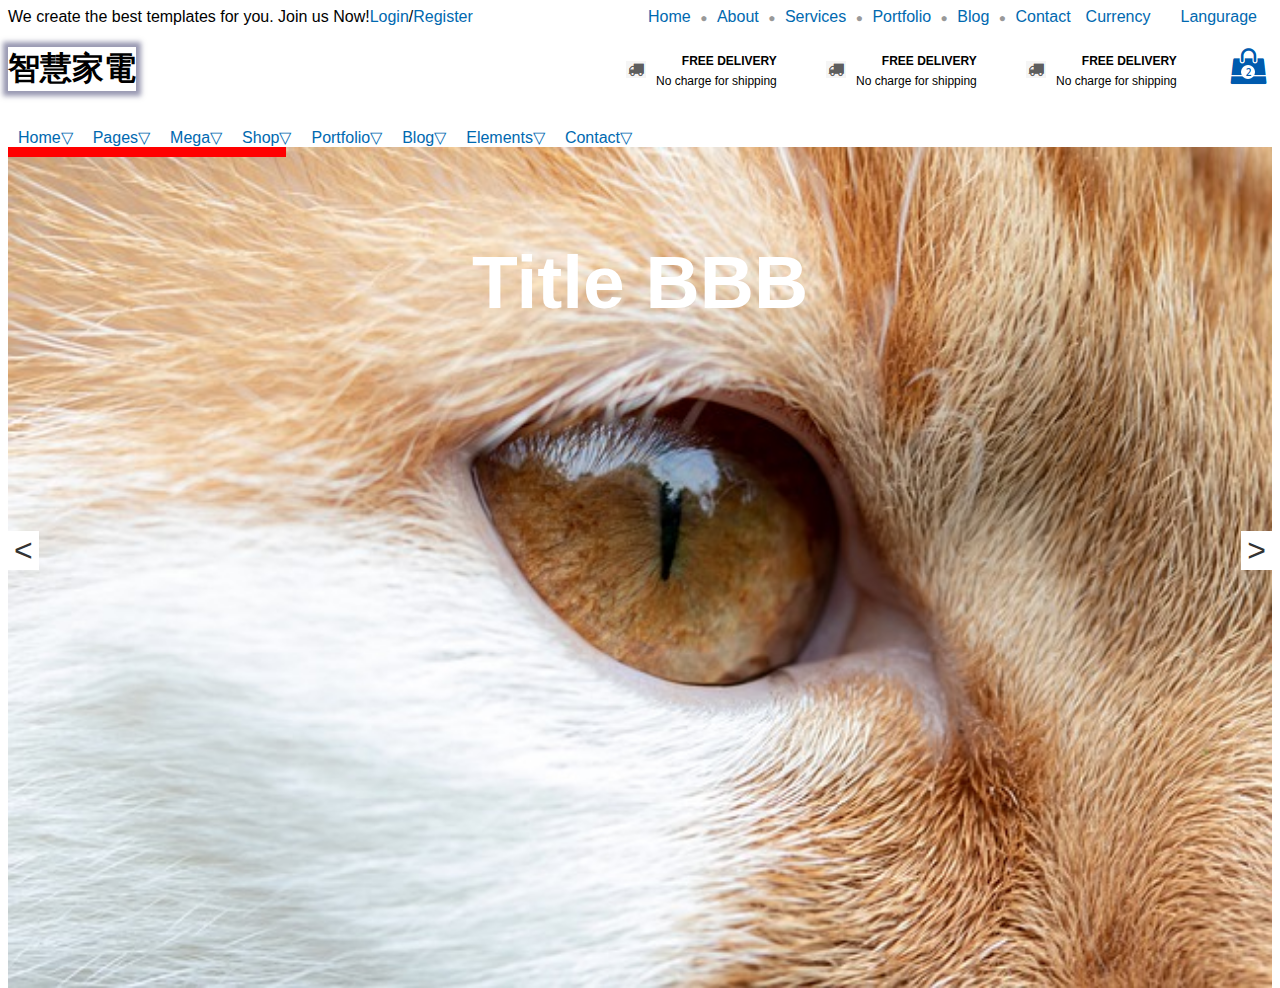
==== index.html @ 6dd96384 "加入特效在banner" ====
<!DOCTYPE html>
<html lang="en">
<head>
    <meta charset="UTF-8">
    <meta name="viewport" content="width=device-width, initial-scale=1.0">
    <meta http-equiv="X-UA-Compatible" content="ie=edge">

    <link rel="stylesheet" href="./css/mystyle.css" type="text/css">
    <script src="./js/mystyle.js" type="text/javascript"></script>
    <title>Document</title>
</head>
<body>
    <header>
        <div class="top_info">
            <div>
            <div class="left">We create the best templates for you. Join us Now!</div>
            <a href="#">Login</a>/<a href="">Register</a>
            <div class="right">
                <ul class="ul1">
                    <li><a href="#">Home</a><span></span></li>
                    <li class="dot">●</li>
                    <li><a href="#">About</a><span></span></li>
                    <li class="dot">●</li>
                    <li><a href="#">Services</a><span></span></li>
                    <li class="dot">●</li>
                    <li><a href="#">Portfolio</a><span></span></li>
                    <li class="dot">●</li>
                    <li><a href="#">Blog</a><span></span></li>
                    <li class="dot">●</li>
                    <li><a href="#">Contact</a><span></span></li>
                </ul>
                <ul class="ul2">
                    <li>
                        <a href="#">Currency</a>
                        <ul>
                            <li>
                                <a href="#">aa</a>
                            </li>
                            <li>
                                <a href="#">bb</a>
                            </li>
                        </ul>
                    </li>
                    <li>
                        <a href="#">Langurage</a>
                        <ul>
                            <li>
                                <a href="#">aa</a>
                            </li>
                            <li>
                                <a href="#">bb</a>
                            </li>
                        </ul>
                    </li>
                </ul>
            </div>
            <div class="clear"></div>
        </div>
        <div class="middle_info">
            <div class="logo">
                <h1>智慧家電</h1>
            </div>
            <div class="contact">
                <div class="box_last">
                    <img src="./image/shop.png" alt="">
                </div>
                <div class="box">
                    <img src="./image/car.png" alt="">
                    <div>
                        <h5>FREE DELIVERY</h5>
                        <span>No charge for shipping</span>
                    </div>
                </div>
                <div class="box">
                    <img src="./image/car.png" alt="">
                    <div>
                        <h5>FREE DELIVERY</h5>
                        <span>No charge for shipping</span>
                    </div>
                </div>
                <div class="box">
                    <img src="./image/car.png" alt="">
                    <div>
                        <h5>FREE DELIVERY</h5>
                        <span>No charge for shipping</span>
                    </div>
                </div>
            </div>
            <div class="clear"></div>
        </div>
        <nav>
            <ul>
                <li>
                    <a href="#"><span class="angle">Home</span></a><span class="bar"></span>
                    <ul>
                        <li><a href="" herf="#"><span class="sub-angle">AAA</span></a></li>
                        <li><a href="" herf="#"><span class="sub-angle">AAA</span></a></li>
                        <li>
                            <a href="" herf="#"><span class="sub-angle">AAA</span></a>
                            <ul>
                                <li><a href="" herf="#"><span class="sub-angle">AAA</span></a></li>
                                <li><a href="" herf="#"><span class="sub-angle">AAA</span></a></li>
                                <li><a href="" herf="#"><span class="sub-angle">AAA</span></a></li>
                            </ul>
                        </li>
                    </ul>
                </li>
                <li><a href="#"><span class="angle">Pages</span></a><span class="bar"></span></li>
                <li><a href="#"><span class="angle">Mega</span></a><span class="bar"></span></li>
                <li><a href="#"><span class="angle">Shop</span></a><span class="bar"></span></li>
                <li><a href="#"><span class="angle">Portfolio</span></a><span class="bar"></span></li>
                <li><a href="#"><span class="angle">Blog</span></a><span class="bar"></span></li>
                <li><a href="#"><span class="angle">Elements</span></a><span class="bar"></span></li>
                <li><a href="#"><span class="angle">Contact</span></a><span class="bar"></span></li>
            </ul>
        </nav>
    </header>
    <div class="clear"></div>
    <div class="banner">
        <div>
        <button class="prev" type="button">&lt</button>
        <button class="next" type="button">&gt</button>
        <div class="line"></div>
        </div>
        <div class="title">
            <div>
                <h2>Title xxx</h2>
            </div>
            <div>
                <h2>Title AAA</h2>
            </div>
            <div>
                <h2>Title BBB</h2>
            </div>
        </div>
        <div>
        <img src="./image/a001.jpg" alt="">
        <img src="./image/a002.jpg" alt="">
        <img src="./image/a003.jpg" alt="">
        </div>
    </div>
    <div>

    </div>
    
</body>
</html>
---- css/mystyle.css ----
*{
    font-family: arial;
}
a{
    text-decoration: none;  /*移除超連結底線*/
    color:#0069b0;
}
.top_info{
    min-height: 30px;
}
.top_info .left{
    float:left;
}
.top_info .right{
    float: right;
}
.top_info .right ul{
    margin:0;
    padding:0;
    float: left;
}
.top_info .right ul.ul1 li{
    display: inline-block;
    position: relative;
}
.top_info .right ul.ul1 li a{
    margin:0 0 5px 0;
}
.top_info .right ul.ul1 li span{
    border-top:0px solid #0069b0;
    position: absolute;
    margin: 0 auto;
    top:0;
    left:0;
    right:0;
    width: 1px;
    height: 100%;
}
.top_info .right ul.ul1 li:hover span{
    width:100%;
    transition: 1s;
    border-bottom: 5px solid #0069b0;
}
.top_info .right ul.ul1 li.dot{
    padding:0;
    color:#999;
    font-size:12px;
    padding: 0 5px;
}
.top_info .right ul.ul1 li.dot:hover{
    border: none;
}

.top_info .right ul.ul2>li{
    float:left;
    padding: 0 15px;
    list-style: none;
    position: relative;     /*搭配absolute 可組合性使用*/
}

.top_info .right ul.ul2>li ul{
    display: none;
}

.top_info .right ul.ul2>li:hover ul{
    display:block;
    position:absolute;
    left: 0;
    z-index:10;
    background:#fff;
    width:70px;
}
.top_info .right ul.ul2>li:hover ul>li{
    float: none;
    display:block;
    padding: 10px 15px;
}
.top_info .right ul.ul2 li ul li:hover{
    background-color: #0069b0;
}
.top_info .right ul.ul2 li ul li:hover a{
    color:#fff;
}

.middle_info .logo{
    float: left;
}
.middle_info .logo h1{
    -moz-box-shadow:0 0 5px 5px rgba(20%,20%,40%,0.5);
    -webkit-box-shadow:0 0 5px 5px rgba(20%,20%,40%,0.5);
    box-shadow:0 0 5px 5px rgba(20%,20%,40%,0.5);
}
.middle_info .contact{
    float: right;
    width: 83%;         /* 670/(670+130) % */
    text-align: right;
}
.middle_info .contact .box{
    float: right;       /* 亦可使用 display = inline-box 
                            但所有被指定套用的元素內容 框線 留白 與 間距
                            都與文字設定相同 因此不易調整*/
    width: 200px;
}
.middle_info .contact .box img{
    margin-top:35px;
    float:left;
}
.middle_info .contact .box div{
    float:left;
    margin: 25px 0 0 10px;
}
.middle_info .contact .box div h5{
    padding: 3px 0;
    margin: 0;
    font-size: 12px;
}
.middle_info .contact .box div span{
    font-size: 12px;
}
.middle_info .contact .box_last{
    float: right;
    margin: 20px 0 0 0;
}

.clear{
    clear:both;
}

nav{
    padding:10px 0;
}

nav ul{
    padding:0;
    margin:0;
}

nav>ul>li{
    padding:5px 10px 0 10px;
    margin:0;
    float:left;
    list-style: none;
    position: relative;
}

nav>ul>li>span.bar{
    border-top:0px solid #0069b0;
    position: absolute;
    margin: 0 auto;
    top:0;
    left:0;
    right:0;
    width: 1px;
    height: 100%;
}

nav>ul>li:hover>span.bar{
    width: 100%;
    border-top:2px solid #0069b0;
    transition:width 0.5s;
}

span.angle::after{
    content: "▽";
}

nav>ul>li>ul{
    display: none;
    position: absolute;
    background: #fff;
    box-shadow: 3px 3px 5px #999;
}

nav>ul>li:hover>ul{
    display:block;
}

nav>ul>li>ul>li{
    display: block;
    float:none;
    width:200px;
    position: relative;
}

nav>ul>li>ul>li span.sub-angle::after{
    float:right;
    content: ">";
}

nav>ul>li>ul>li:hover{
    background: #0069b0;
    cursor: pointer;
}

nav>ul>li>ul>li:hover>a{
    color:#fff;
}

nav>ul>li>ul>li>ul{
    display: none;
    position: absolute;
    left: 100%;
    top: 0;
}

nav>ul>li>ul>li:hover>ul{
    display:block;
    background: #fff;
    width: 200px;
    box-shadow: 3px 3px 5px #999;
}

nav>ul>li>ul>li>ul>li{
    list-style:none;
    padding: 10px 10px;
}

nav>ul>li>ul>li>ul>li:hover{
    background: #0069b0;
}

nav>ul>li>ul>li>ul>li:hover a{
    color: #fff;
}

.banner{
    position: relative;
}

.banner img{
    position: absolute;
    width: 100%;
    top: 0;
    left: 0;
}

.banner button{
    position: absolute;
    top: 30vw;
    z-index: 1;
    font-size: 2em;
    background: #fff;
    color: #333333;
    border: 0;
}

.banner .prev{
    left:0;
}

.banner .next{
    right: 0;
}

div.line{
    position: absolute;
    left: 0;
    top: 0;
    background: #f00;
    height: 10px;
    width: 100%;
    z-index: 1;
}

.banner .title div{
    position: absolute;
    left: 0;
    right:0;
    margin: auto;
    width: 100%;
    text-align: center;
    top: 30px;
    font-size: 50px;
    color: #fff;
    z-index: 5;
}

.banner .title div:not(:last-child){
    display: none;
}

.banner .title div:last-child{
    overflow: hidden;
}
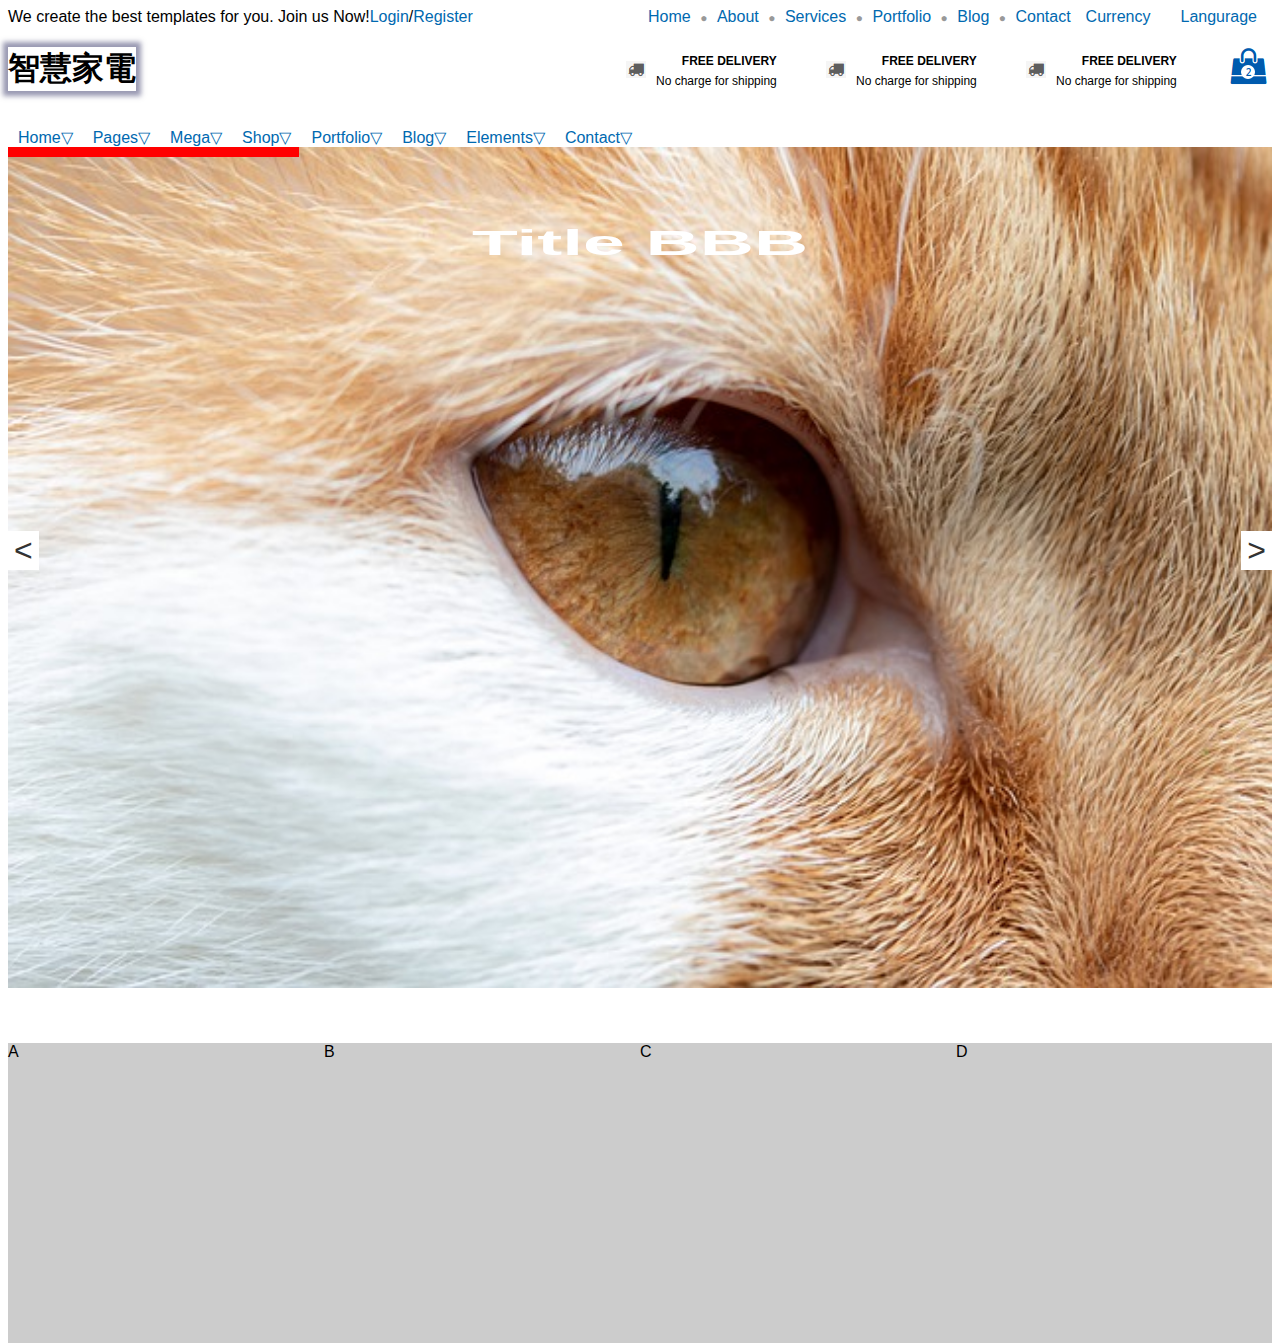
==== commit 516dd8d4: "Fix banner height" ====
--- a/index.html
+++ b/index.html
@@ -139,8 +139,11 @@
         <img src="./image/a003.jpg" alt="">
         </div>
     </div>
-    <div>
-
+    <div class="info">
+        <div class="info1">A</div>
+        <div class="info1">B</div>
+        <div class="info1">C</div>
+        <div class="info1">D</div>
     </div>
     
 </body>
--- a/css/mystyle.css
+++ b/css/mystyle.css
@@ -280,6 +280,25 @@
     display: none;
 }
 
+.banner .title div h2{
+    padding: 0;
+    margin: 0;
+}
+
 .banner .title div:last-child{
     overflow: hidden;
+    transform: scaleY(0);
+    transform-origin: bottom;
+}
+
+.banner{
+    position: relative;
+    height: 70vw;
+}
+
+.info .info1{
+    float:left;
+    width:25%;
+    background: #ccc;
+    height: 300px;
 }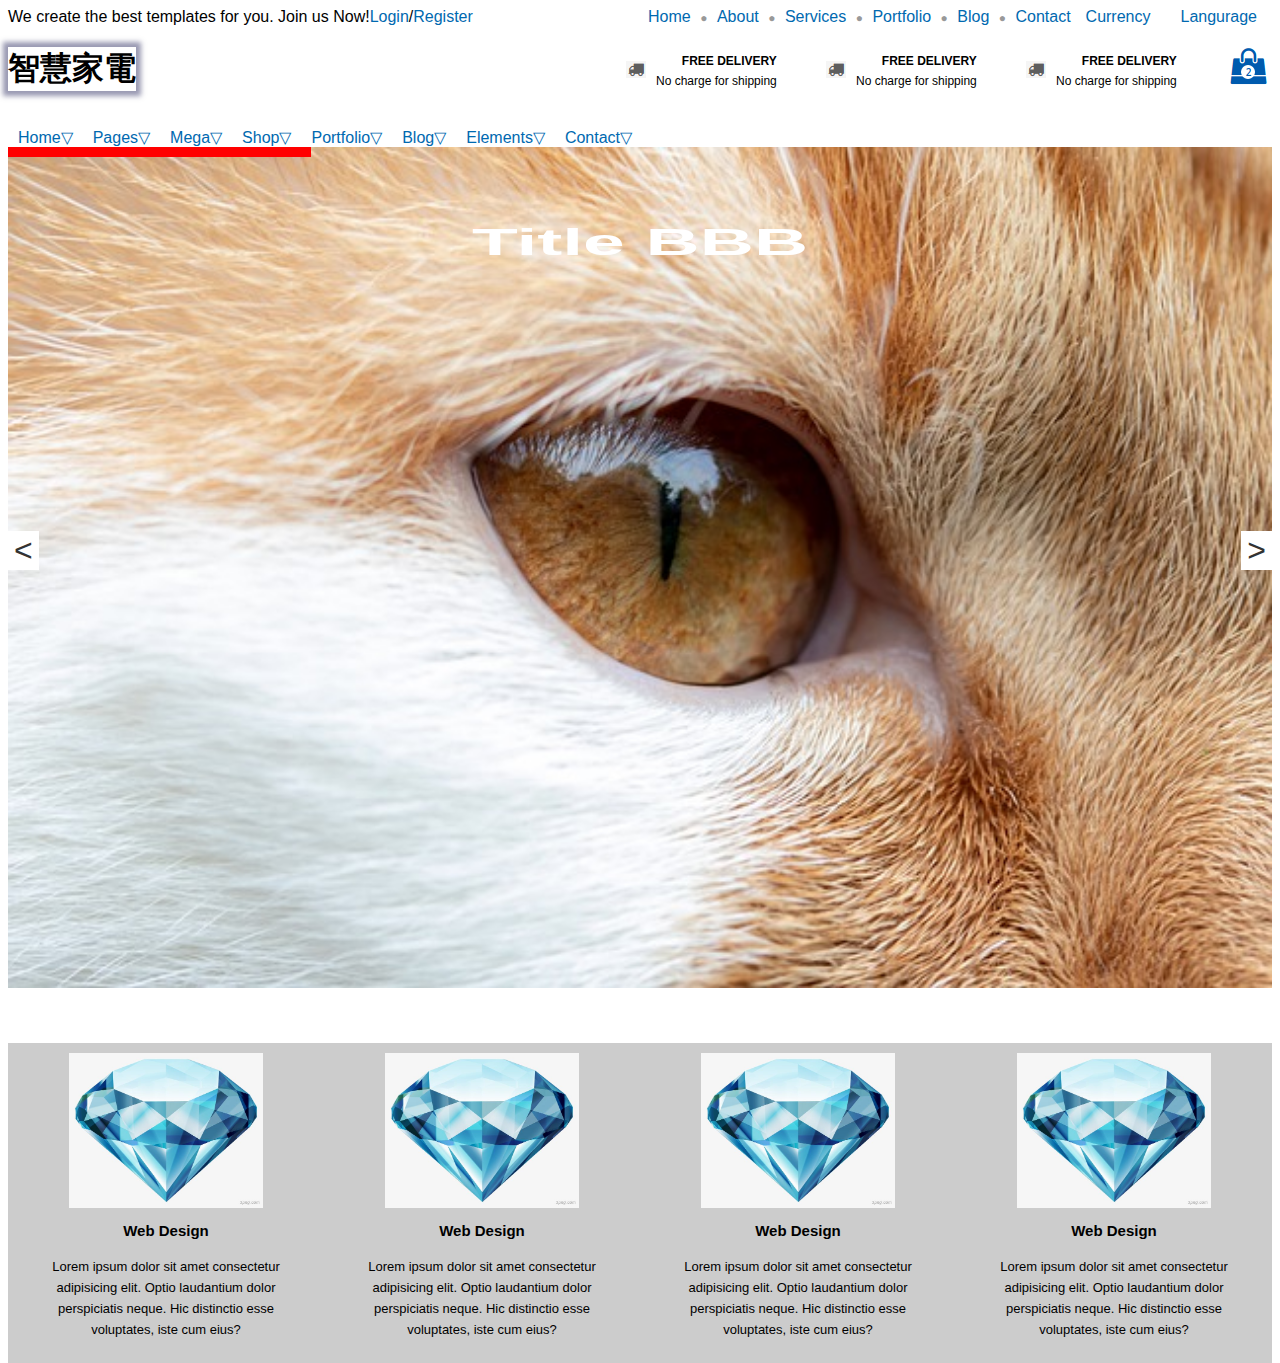
==== commit 8aef71b4: "Add session" ====
--- a/index.html
+++ b/index.html
@@ -140,10 +140,34 @@
         </div>
     </div>
     <div class="info">
-        <div class="info1">A</div>
-        <div class="info1">B</div>
-        <div class="info1">C</div>
-        <div class="info1">D</div>
+        <div class="info1">
+            <img src="./image/di.png" alt="">
+            <h5>Web Design</h5>
+            <p>
+                Lorem ipsum dolor sit amet consectetur adipisicing elit. Optio laudantium dolor perspiciatis neque. Hic distinctio esse voluptates, iste cum eius?
+            </p>    
+        </div>
+        <div class="info1">
+            <img src="./image/di.png" alt="">
+            <h5>Web Design</h5>
+            <p>
+                Lorem ipsum dolor sit amet consectetur adipisicing elit. Optio laudantium dolor perspiciatis neque. Hic distinctio esse voluptates, iste cum eius?
+            </p>    
+        </div>
+        <div class="info1">
+            <img src="./image/di.png" alt="">
+            <h5>Web Design</h5>
+            <p>
+                Lorem ipsum dolor sit amet consectetur adipisicing elit. Optio laudantium dolor perspiciatis neque. Hic distinctio esse voluptates, iste cum eius?
+            </p>    
+        </div>
+        <div class="info1">
+            <img src="./image/di.png" alt="">
+            <h5>Web Design</h5>
+            <p>
+                Lorem ipsum dolor sit amet consectetur adipisicing elit. Optio laudantium dolor perspiciatis neque. Hic distinctio esse voluptates, iste cum eius?
+            </p>    
+        </div>
     </div>
     
 </body>
--- a/css/mystyle.css
+++ b/css/mystyle.css
@@ -298,7 +298,24 @@
 
 .info .info1{
     float:left;
-    width:25%;
+    width: calc( 25% - 40px );
+    padding: 10px 20px;
     background: #ccc;
     height: 300px;
+    text-align: center;
+}
+
+.info img{
+    width: 70%;
+}
+
+.info .info1 h5 {
+    font-size: 15px;
+    padding: 10px 0 5px 0;
+    margin: 0;
+}
+
+.info .info1 p{
+    font-size: 13px;
+    line-height: 1.6;
 }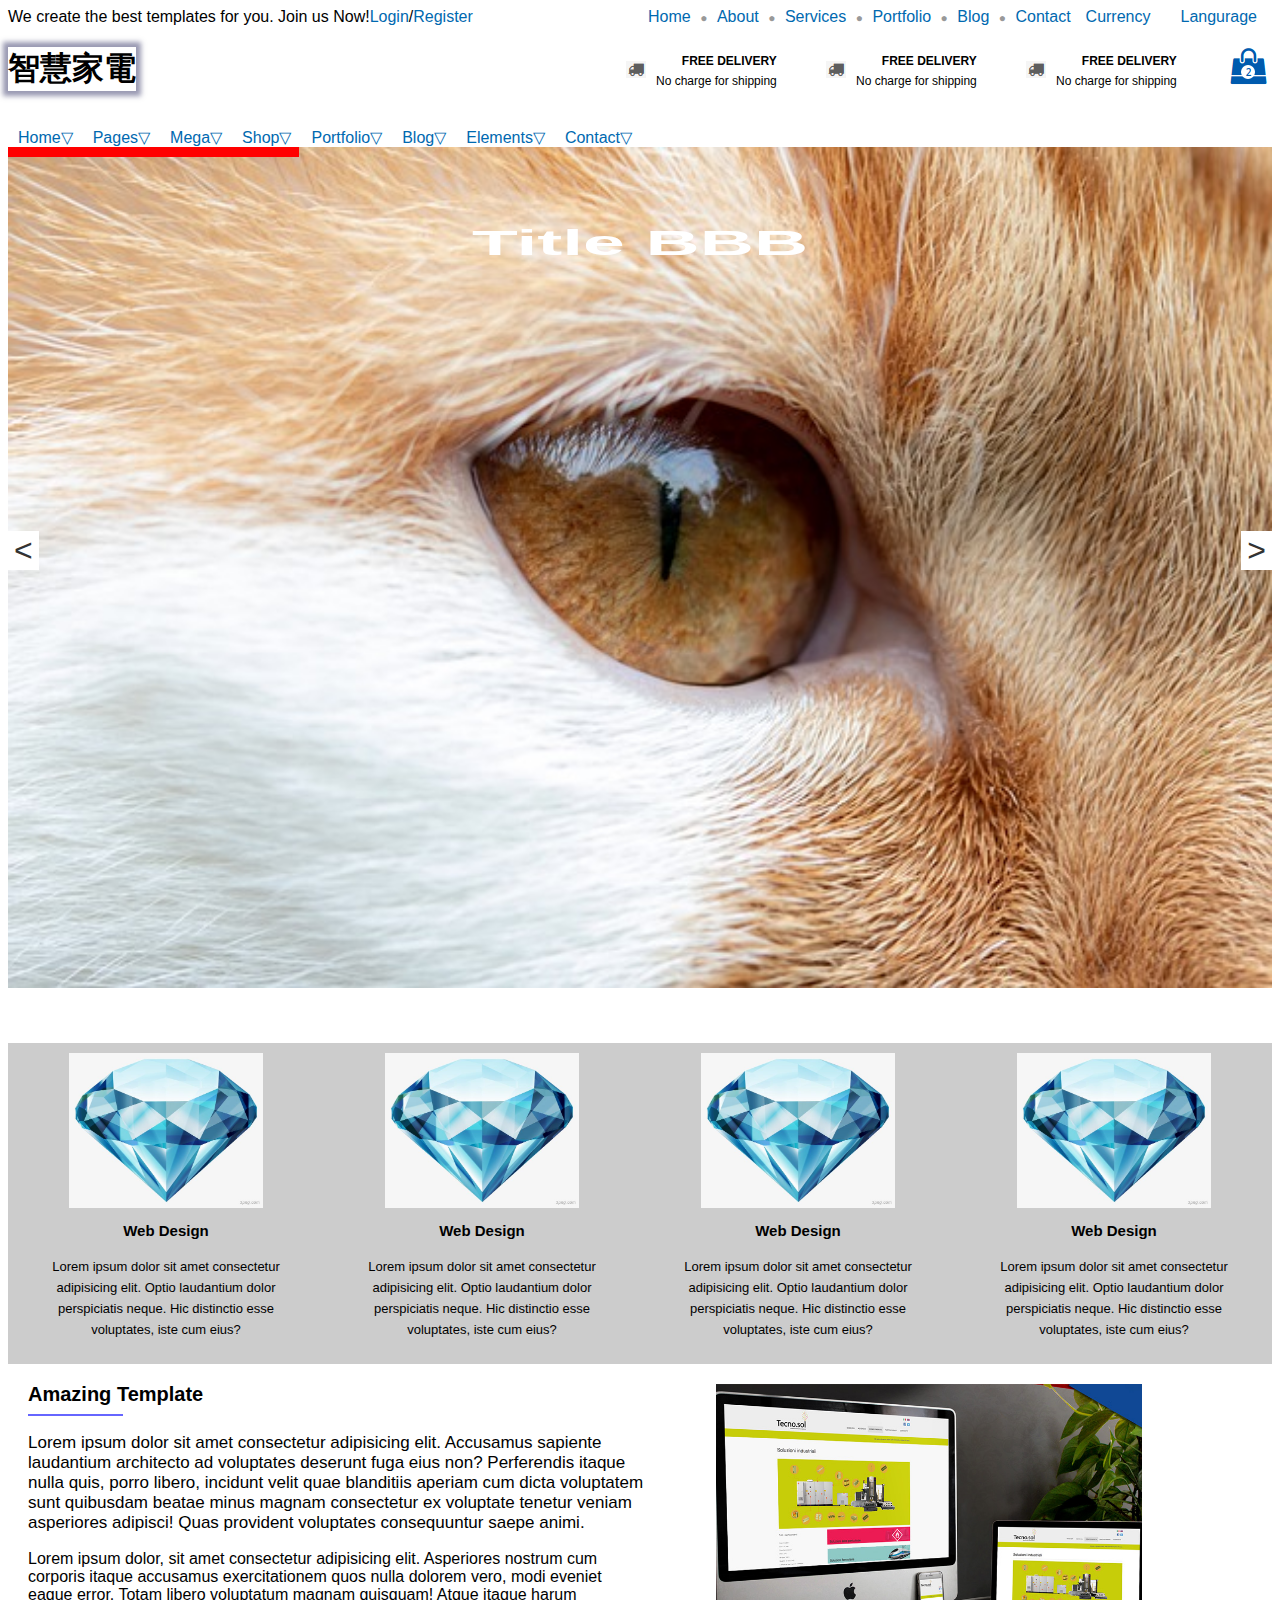
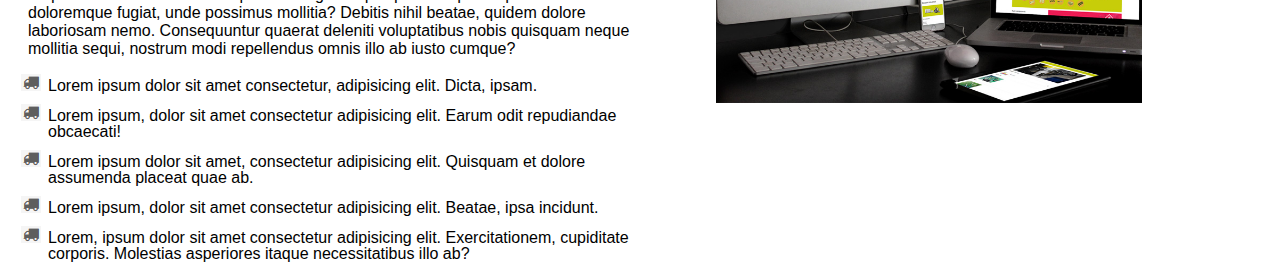
==== commit 5cabd994: "Set il icon on CSS" ====
--- a/index.html
+++ b/index.html
@@ -168,6 +168,27 @@
                 Lorem ipsum dolor sit amet consectetur adipisicing elit. Optio laudantium dolor perspiciatis neque. Hic distinctio esse voluptates, iste cum eius?
             </p>    
         </div>
+        <div class="clear"></div>
+        <div class="info2">
+            <h4>Amazing Template</h4>
+            <div class="line_sub"></div>
+            <p class="p1">
+                Lorem ipsum dolor sit amet consectetur adipisicing elit. Accusamus sapiente laudantium architecto ad voluptates deserunt fuga eius non? Perferendis itaque nulla quis, porro libero, incidunt velit quae blanditiis aperiam cum dicta voluptatem sunt quibusdam beatae minus magnam consectetur ex voluptate tenetur veniam asperiores adipisci! Quas provident voluptates consequuntur saepe animi.
+            </p>
+            <p class="p2">
+                Lorem ipsum dolor, sit amet consectetur adipisicing elit. Asperiores nostrum cum corporis itaque accusamus exercitationem quos nulla dolorem vero, modi eveniet eaque error. Totam libero voluptatum magnam quisquam! Atque itaque harum doloremque fugiat, unde possimus mollitia? Debitis nihil beatae, quidem dolore laboriosam nemo. Consequuntur quaerat deleniti voluptatibus nobis quisquam neque mollitia sequi, nostrum modi repellendus omnis illo ab iusto cumque?
+            </p>
+            <ul>
+                <li>Lorem ipsum dolor sit amet consectetur, adipisicing elit. Dicta, ipsam.</li>
+                <li>Lorem ipsum, dolor sit amet consectetur adipisicing elit. Earum odit repudiandae obcaecati!</li>
+                <li>Lorem ipsum dolor sit amet, consectetur adipisicing elit. Quisquam et dolore assumenda placeat quae ab.</li>
+                <li>Lorem ipsum, dolor sit amet consectetur adipisicing elit. Beatae, ipsa incidunt.</li>
+                <li>Lorem, ipsum dolor sit amet consectetur adipisicing elit. Exercitationem, cupiditate corporis. Molestias asperiores itaque necessitatibus illo ab?</li>
+            </ul>
+        </div>
+        <div class="info3">
+            <img src="./image/device.jpg" alt="">
+        </div>
     </div>
     
 </body>
--- a/css/mystyle.css
+++ b/css/mystyle.css
@@ -301,7 +301,6 @@
     width: calc( 25% - 40px );
     padding: 10px 20px;
     background: #ccc;
-    height: 300px;
     text-align: center;
 }
 
@@ -318,4 +317,52 @@
 .info .info1 p{
     font-size: 13px;
     line-height: 1.6;
+}
+
+.info .info2{
+    float: left;
+    width: calc( 60% - 70px );
+    padding: 0 50px 0 20px;
+    margin: 20px 0 0 0 ;
+    box-sizing: border-box;
+}
+
+.info .info2 h4{
+    font-size: 20px;
+    line-height: 20px;
+    padding: 0 0 10px 0;
+    margin: 0;
+}
+
+.info .info2 .line_sub{
+    border: 1px solid #66f;
+    width: 15%;
+}
+
+.info .info2 .p1{
+    font-size: 17px;
+}
+
+.info .info2 ul{
+    list-style-image: url('../image/car.png');
+    padding: 0 0 0 20px;
+    margin: 0;
+}
+
+.info .info2 li{
+    padding: 0 0 10px 0;
+    margin: 0;
+    line-height: 1;
+}
+
+.info .info3{
+    float: left;
+    width: calc( 40% - 40px );
+    padding: 0 20px;
+    margin: 20px 0 0 0 ;
+    box-sizing: border-box;
+}
+
+.info .info3 img{
+    width:100%;
 }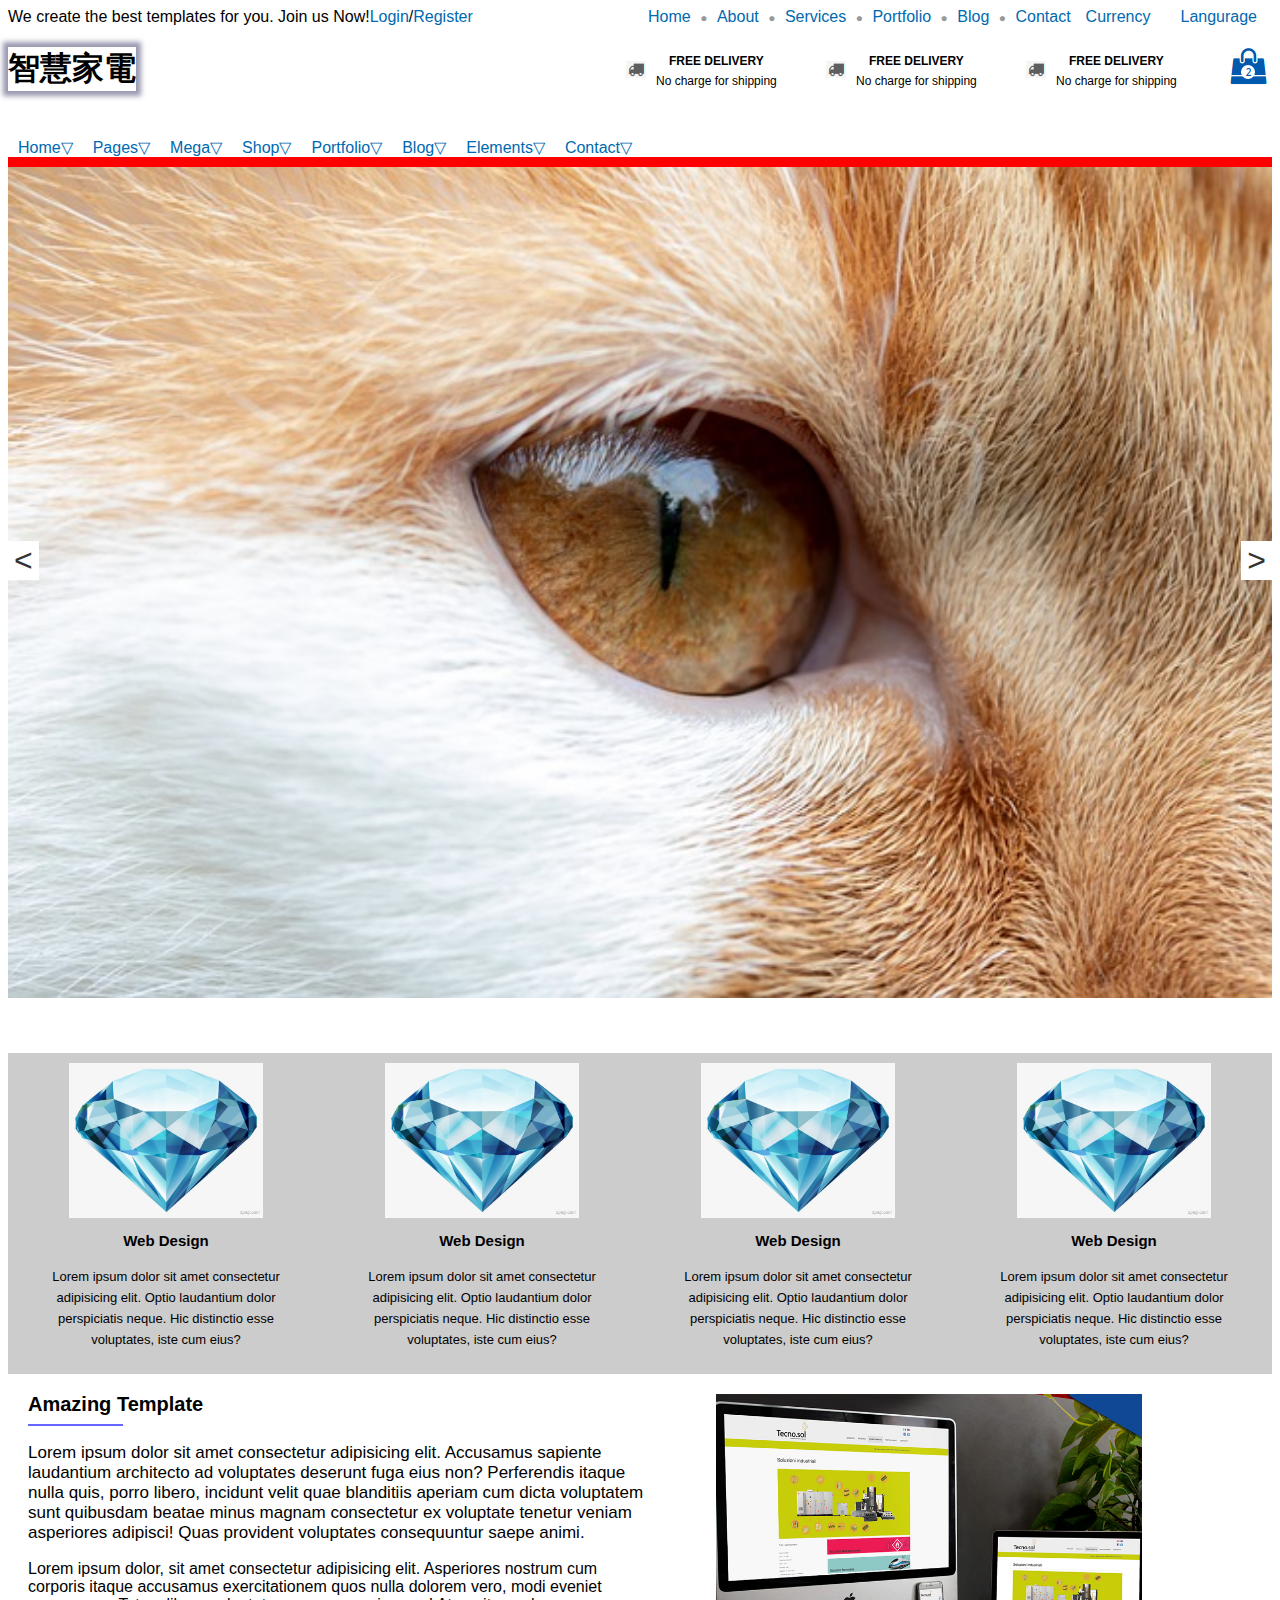
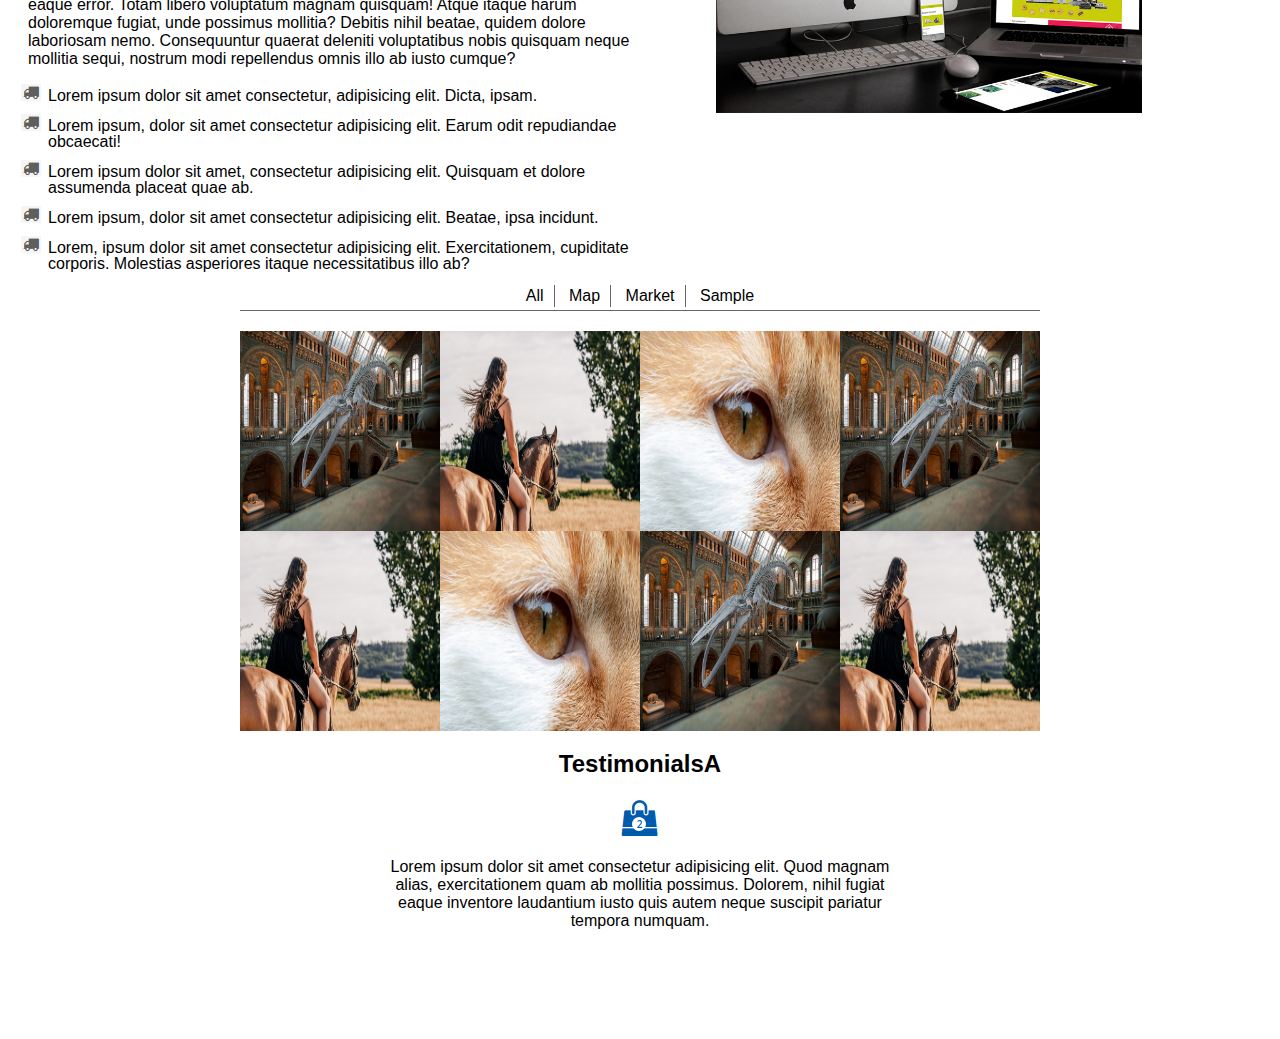
==== commit d2633a3e: "ROW set right move and left move" ====
--- a/index.html
+++ b/index.html
@@ -6,7 +6,9 @@
     <meta http-equiv="X-UA-Compatible" content="ie=edge">
 
     <link rel="stylesheet" href="./css/mystyle.css" type="text/css">
+    <link rel="stylesheet" href="./css/test2.css" type="text/css">
     <script src="./js/mystyle.js" type="text/javascript"></script>
+    <script src="./js/test2.js"></script>
     <title>Document</title>
 </head>
 <body>
@@ -189,7 +191,43 @@
         <div class="info3">
             <img src="./image/device.jpg" alt="">
         </div>
-    </div>
-    
+        <div class="clear"></div>
+    </div>
+    <div class="box">
+        <ul>
+            <li>All</li>
+            <li>Map</li>
+            <li>Market</li>
+            <li>Sample</li>
+        </ul>
+        <div class="panel">
+            <div class="item"><img src="./image/a001.jpg" alt=""><div class="message">AAA</div></div>
+            <div class="item"><img src="./image/a002.jpg" alt=""><div class="message">BBB</div></div>
+            <div class="item"><img src="./image/a003.jpg" alt=""><div class="message">CCC</div></div>
+            <div class="item"><img src="./image/a001.jpg" alt=""><div class="message">DDD</div></div>
+            <div class="item"><img src="./image/a002.jpg" alt=""><div class="message">EEE</div></div>
+            <div class="item"><img src="./image/a003.jpg" alt=""><div class="message">FFF</div></div>
+            <div class="item"><img src="./image/a001.jpg" alt=""><div class="message">GGG</div></div>
+            <div class="item"><img src="./image/a002.jpg" alt=""><div class="message">HHH</div></div>
+        </div>
+    </div>
+    <div class="clear"></div>
+    <div class="about">
+        <div class="about1">
+            <h2>TestimonialsA</h2>
+            <img src="./image/shop.png" alt="">
+            <p>Lorem ipsum dolor sit amet consectetur adipisicing elit. Quod magnam alias, exercitationem quam ab mollitia possimus. Dolorem, nihil fugiat eaque inventore laudantium iusto quis autem neque suscipit pariatur tempora numquam.</p>            
+        </div>
+        <div class="about1">
+            <h2>TestimonialsB</h2>
+            <img src="./image/shop.png" alt="">
+            <p>Lorem ipsum dolor sit amet consectetur adipisicing elit. Quod magnam alias, exercitationem quam ab mollitia possimus. Dolorem, nihil fugiat eaque inventore laudantium iusto quis autem neque suscipit pariatur tempora numquam.</p>            
+        </div>
+        <div class="about1">
+            <h2>TestimonialsC</h2>
+            <img src="./image/shop.png" alt="">
+            <p>Lorem ipsum dolor sit amet consectetur adipisicing elit. Quod magnam alias, exercitationem quam ab mollitia possimus. Dolorem, nihil fugiat eaque inventore laudantium iusto quis autem neque suscipit pariatur tempora numquam.</p>            
+        </div>
+    </div>
 </body>
 </html>--- a/css/mystyle.css
+++ b/css/mystyle.css
@@ -128,7 +128,13 @@
 }
 
 nav{
-    padding:10px 0;
+    padding:20px 0;
+    left:0;
+    right: 0;
+    top: 0;
+    z-index: 20;
+    background: #fff;
+    position: static;
 }
 
 nav ul{
--- a/css/test2.css
+++ b/css/test2.css
@@ -0,0 +1,120 @@
+.box{
+    width: 800px;
+    margin: 0 auto;
+    text-align: center;
+}
+.box ul{
+    padding: 0;
+    margin: 0;
+    border-bottom: 1px solid #666;
+}
+
+.box ul li{
+    display: inline-block;
+    padding: 2px 10px;
+    margin: 3px 0;
+    cursor: pointer;
+}
+
+.box ul li:not(:last-child){
+    border-right: 1px solid #666;
+}
+
+.box ul li:hover{
+    color: #966;
+}
+
+.box .panel{
+    padding: 20px 0;
+}
+
+.box .panel .item{
+    float: left;
+    width: 200px;
+    height: 200px;
+    background: #afa;
+    /* overflow: hidden; */
+    position: relative;
+}
+
+.box .panel .item img{
+    width: 100%;
+    height: 100%;
+    position: absolute;
+    left: 0;
+    right: 0;
+    top:0;
+    z-index: 10;
+    transition: top 1s; /* 使用前需要先定位到top位置 */
+}
+
+.box .panel .item:hover img{
+    top: -38px;
+}
+
+.box .panel .item .message{
+    background: #aaf;
+    color: #fff;
+    position: absolute;
+    left: 0;
+    right: 0;
+    bottom: 0;
+    padding: 10px;
+    z-index: 5;
+}
+
+.box .panel .showAni{
+    animation: showX 3s;
+    transform: scale(1);
+    width: 200px;
+}
+@keyframes showX{
+    0%{
+        transform: scale(0);
+        width: 0px;
+    }
+    50%{
+        transform: scale(0);
+        width: 200px;
+    }
+    100%{
+        transform: scale(1);
+        width: 200px;
+    }
+}
+
+
+.box .panel .hideAni{
+    animation: hideX 3s;
+    transform: scale(0);
+    width: 0px;
+}
+@keyframes hideX{
+    0%{
+        transform: scale(1);
+        width: 200px;
+    }
+    50%{
+        transform: scale(0);
+        width: 200px;
+    }
+    100%{
+        transform: scale(0);
+        width: 0px;
+    }
+}
+
+.about{
+    width: 500px;
+    height: 300px;
+    text-align: center;
+    margin: 0 auto;
+    position: relative;
+    overflow: hidden;
+}
+
+.about > .about1{
+    width: 500px;
+    position: absolute;
+    top: 0;
+}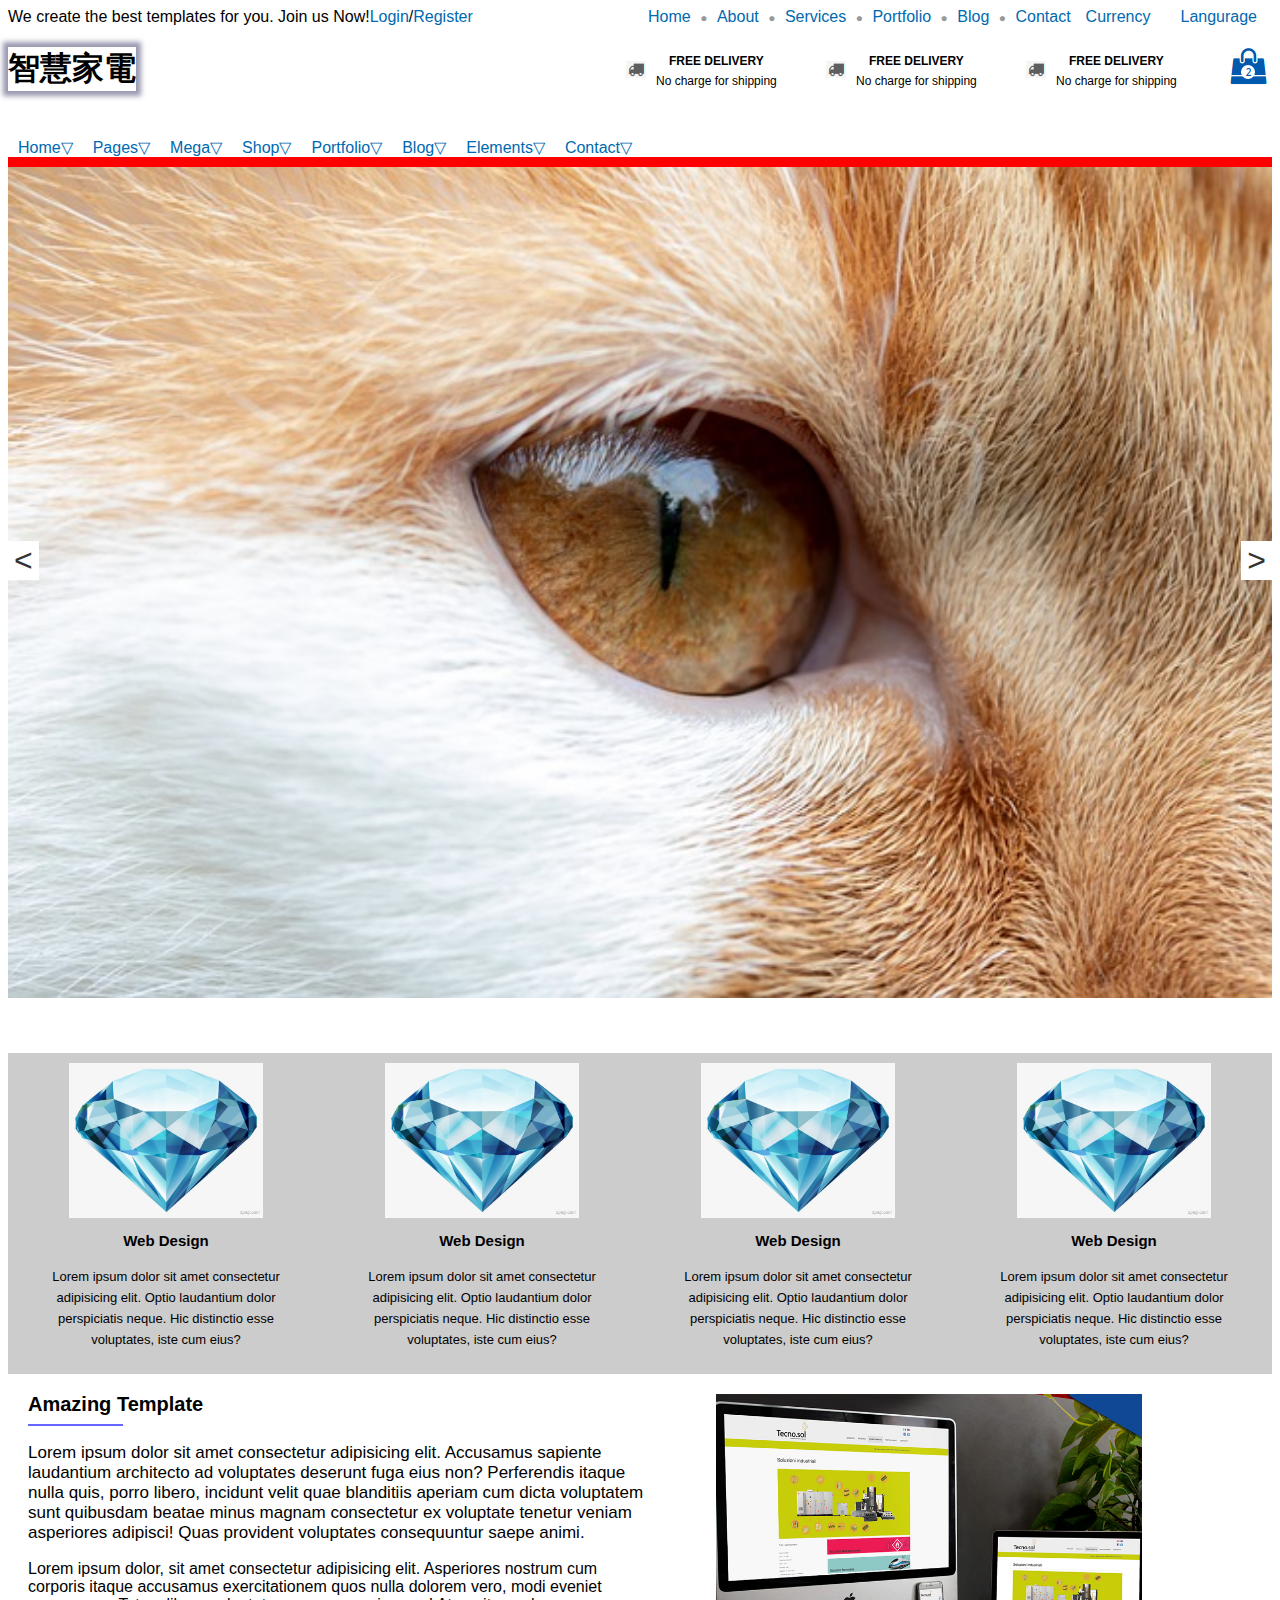
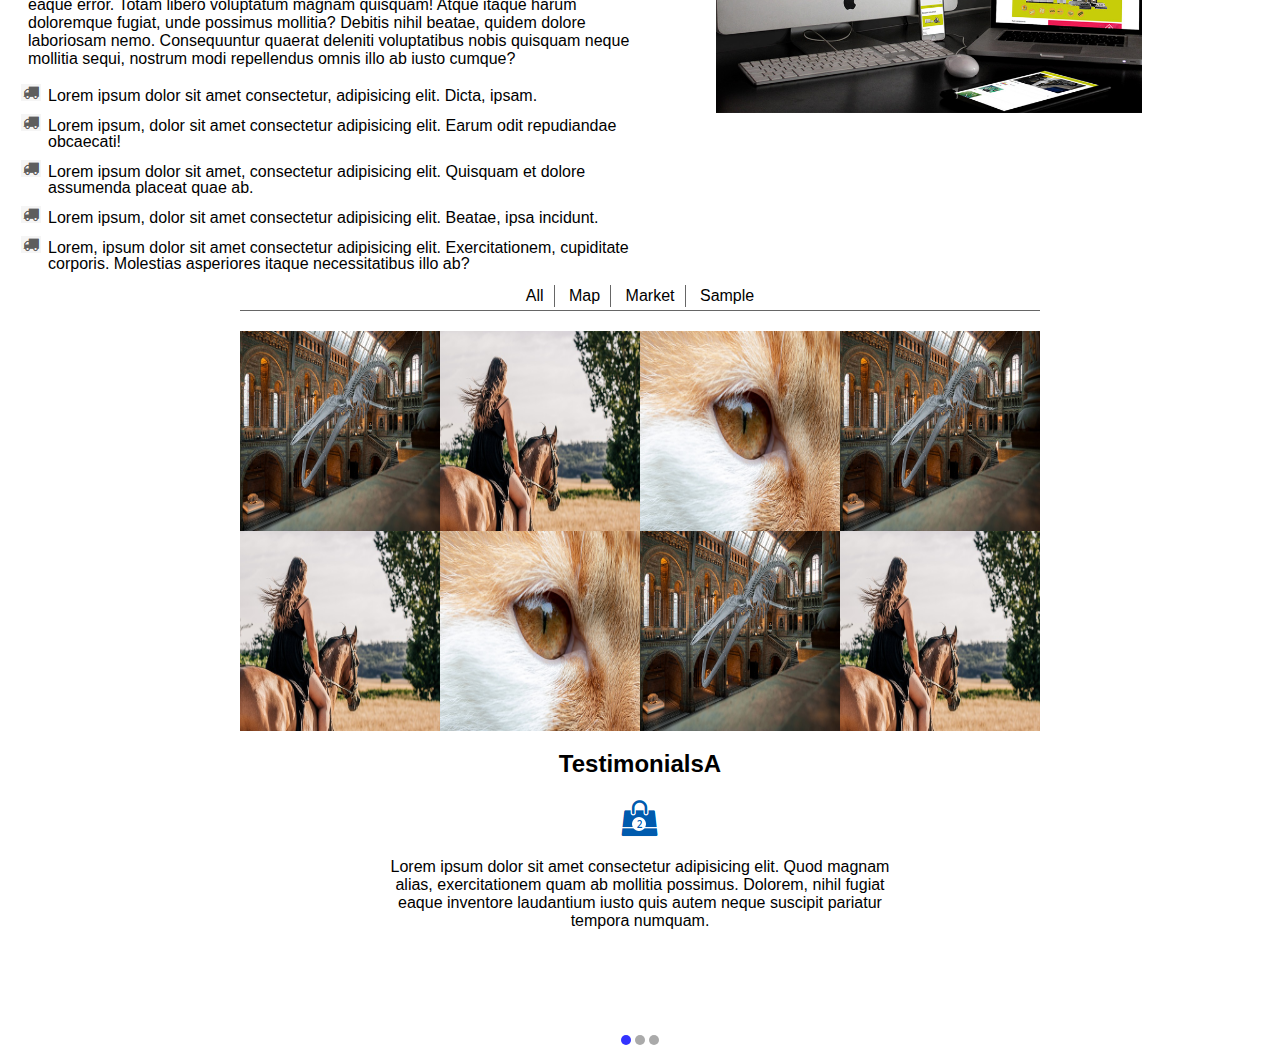
==== commit a4ac5280: "Addition view pointer" ====
--- a/index.html
+++ b/index.html
@@ -229,5 +229,10 @@
             <p>Lorem ipsum dolor sit amet consectetur adipisicing elit. Quod magnam alias, exercitationem quam ab mollitia possimus. Dolorem, nihil fugiat eaque inventore laudantium iusto quis autem neque suscipit pariatur tempora numquam.</p>            
         </div>
     </div>
+    <div class="about_dot">
+        <span class="current"></span>
+        <span></span>
+        <span></span>
+    </div>
 </body>
 </html>--- a/css/test2.css
+++ b/css/test2.css
@@ -117,4 +117,20 @@
     width: 500px;
     position: absolute;
     top: 0;
+}
+
+.about_dot{
+    text-align: center;
+}
+
+.about_dot span{
+    border-radius: 50%;
+    background: #aaa;
+    width: 10px;
+    height: 10px;
+    display: inline-block;
+}
+
+.about_dot span.current{
+    background: #33f;
 }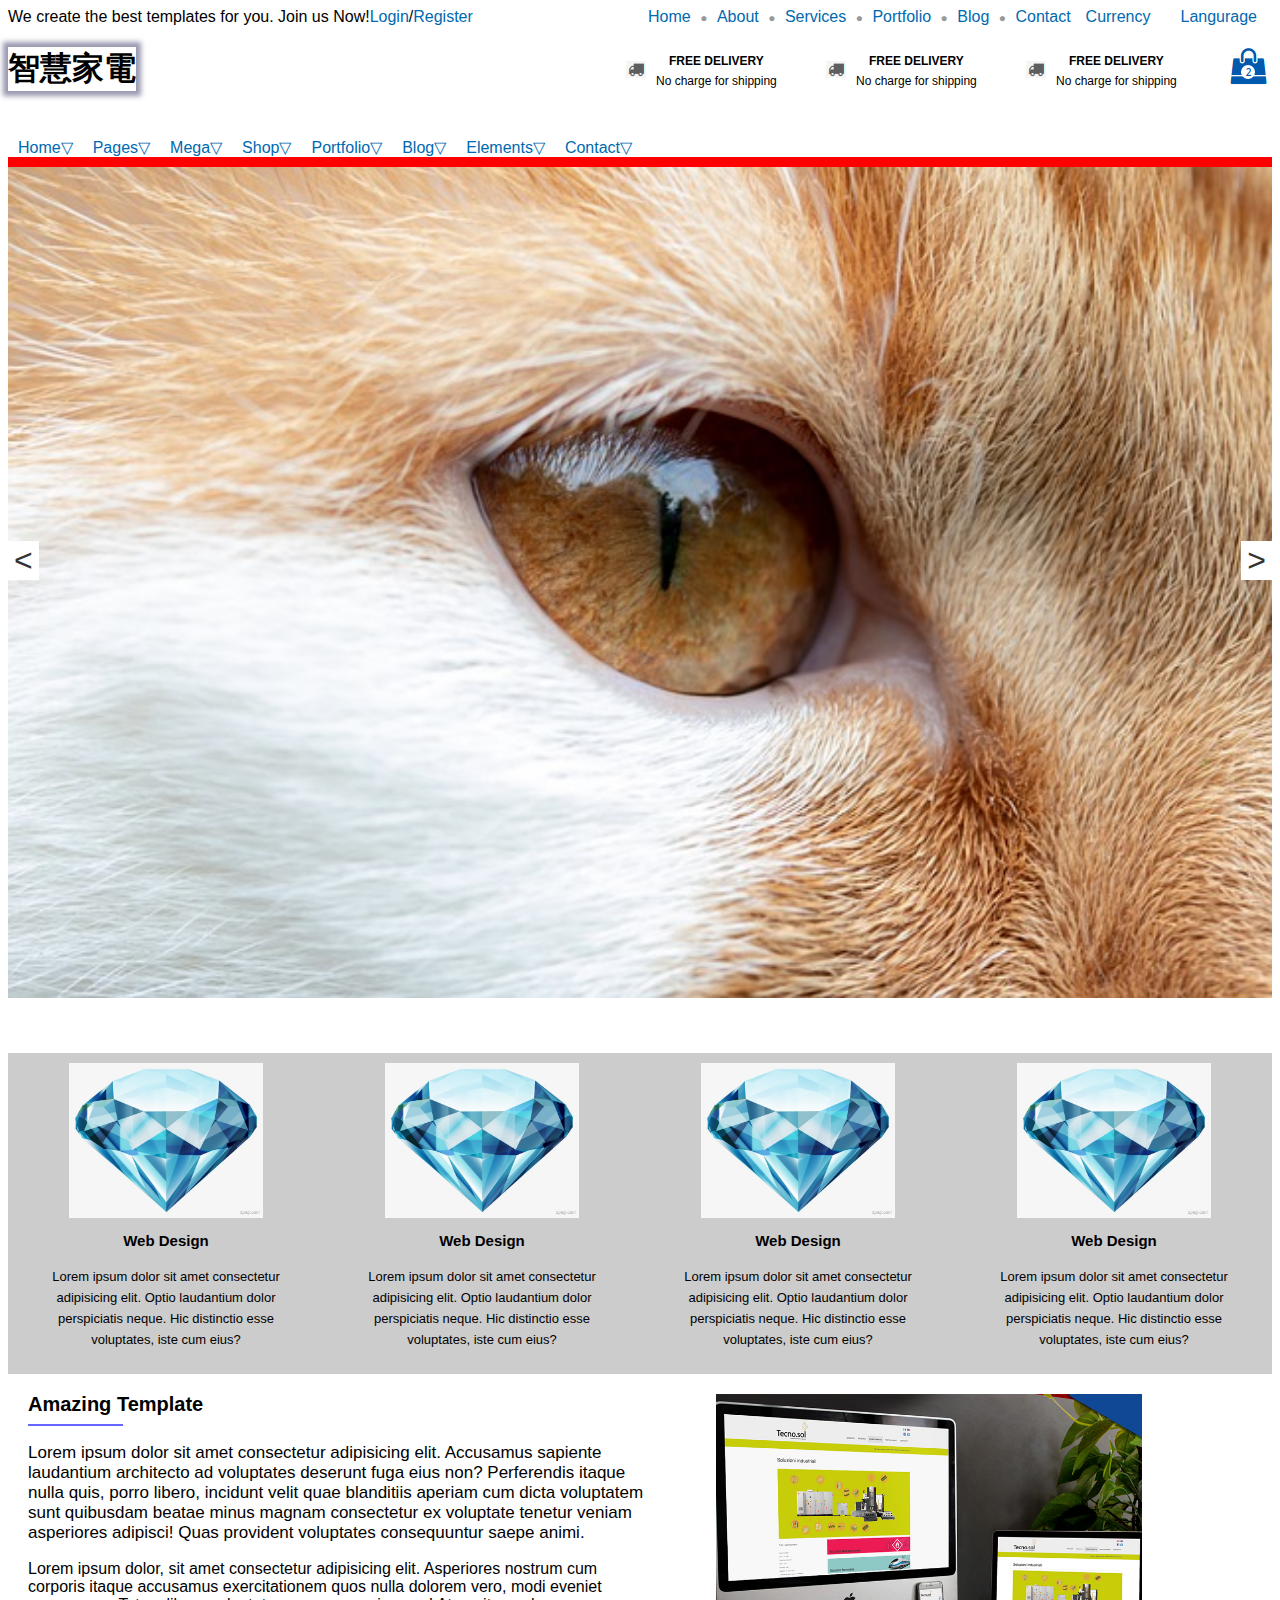
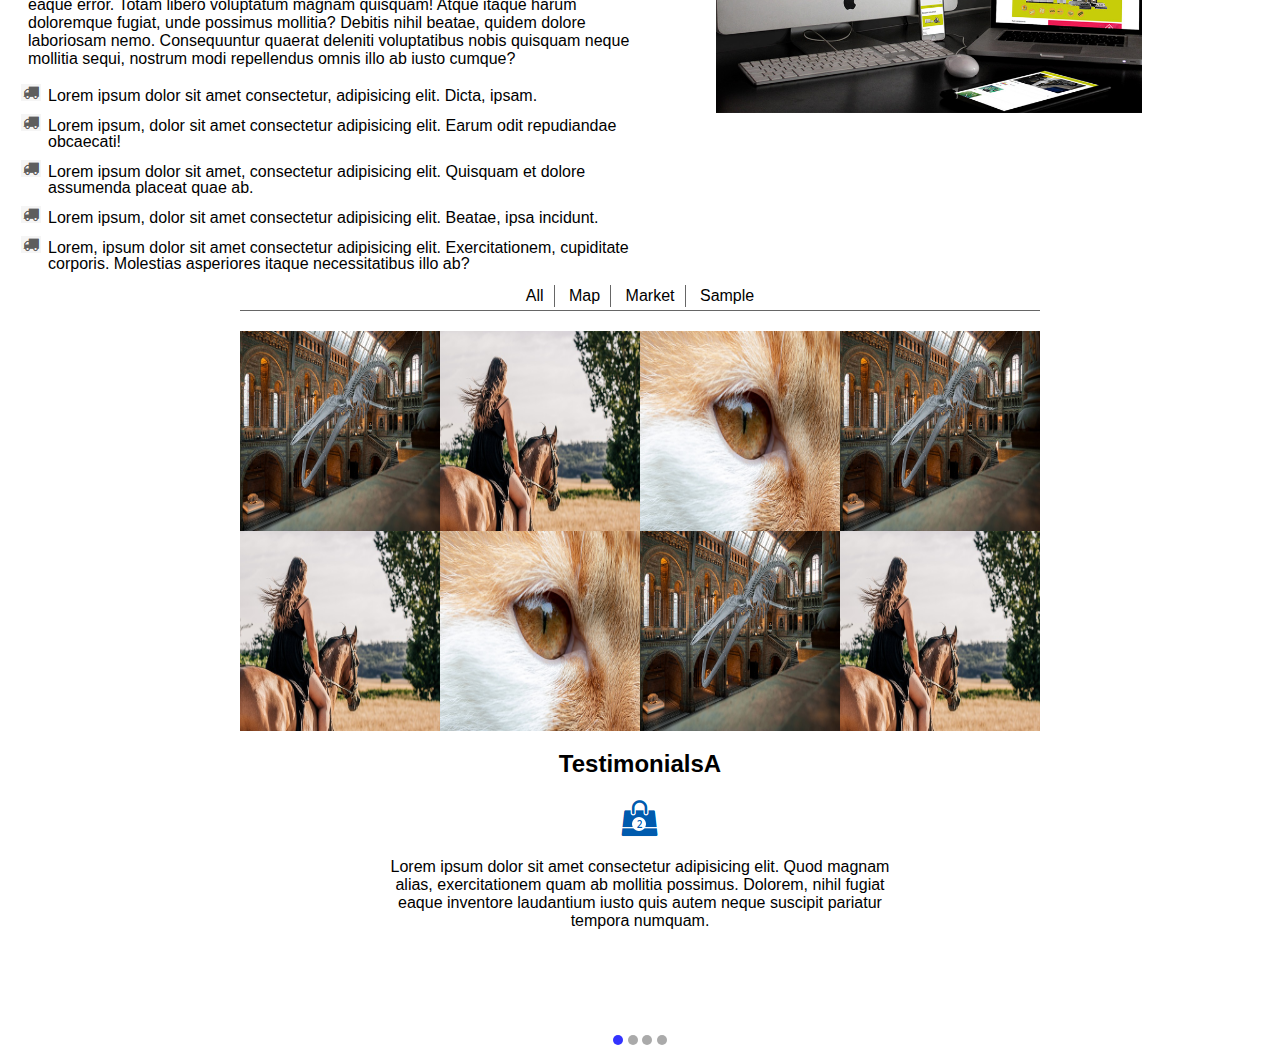
==== commit 246f4a7a: "整合為Ｎ dot 控制模式" ====
--- a/index.html
+++ b/index.html
@@ -228,11 +228,17 @@
             <img src="./image/shop.png" alt="">
             <p>Lorem ipsum dolor sit amet consectetur adipisicing elit. Quod magnam alias, exercitationem quam ab mollitia possimus. Dolorem, nihil fugiat eaque inventore laudantium iusto quis autem neque suscipit pariatur tempora numquam.</p>            
         </div>
+        <div class="about1">
+            <h2>TestimonialsD</h2>
+            <img src="./image/shop.png" alt="">
+            <p>Lorem ipsum dolor sit amet consectetur adipisicing elit. Quod magnam alias, exercitationem quam ab mollitia possimus. Dolorem, nihil fugiat eaque inventore laudantium iusto quis autem neque suscipit pariatur tempora numquam.</p>            
+        </div>
     </div>
     <div class="about_dot">
         <span class="current"></span>
         <span></span>
         <span></span>
+        <span></span>
     </div>
 </body>
 </html>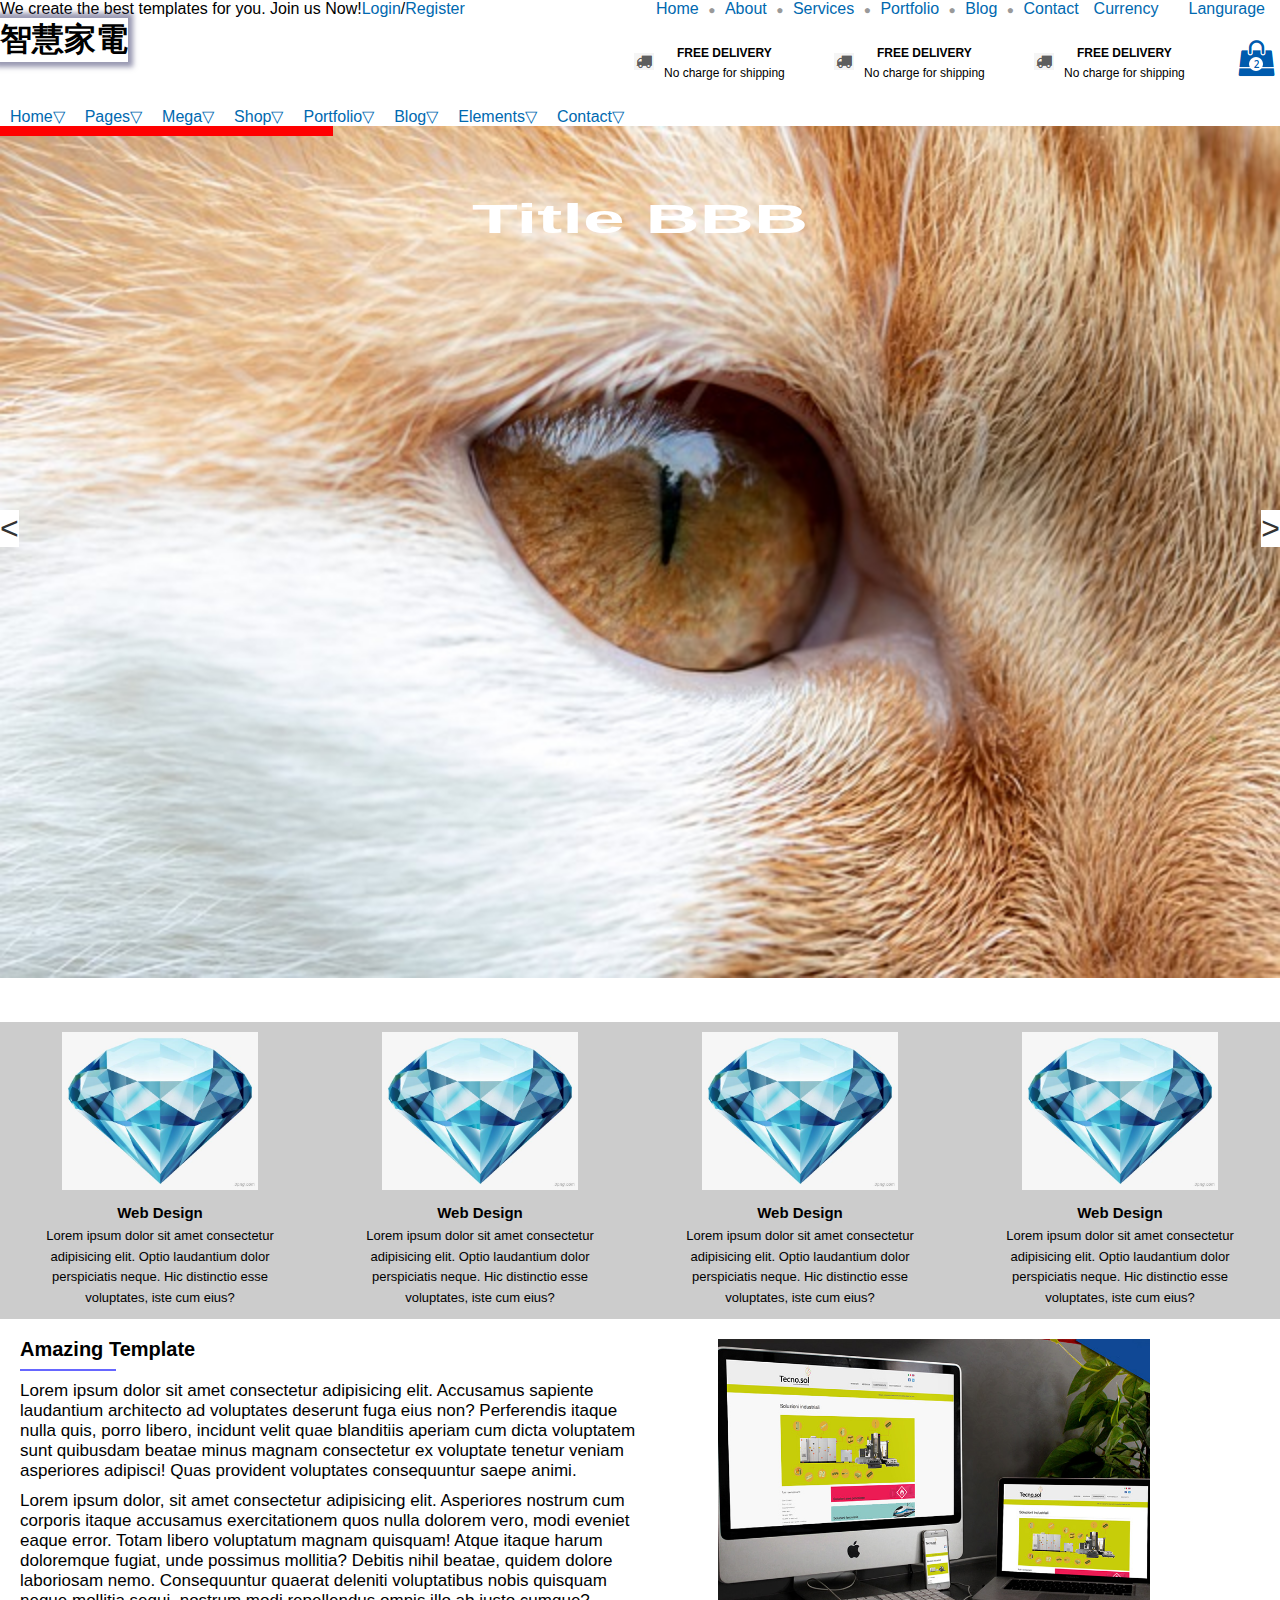
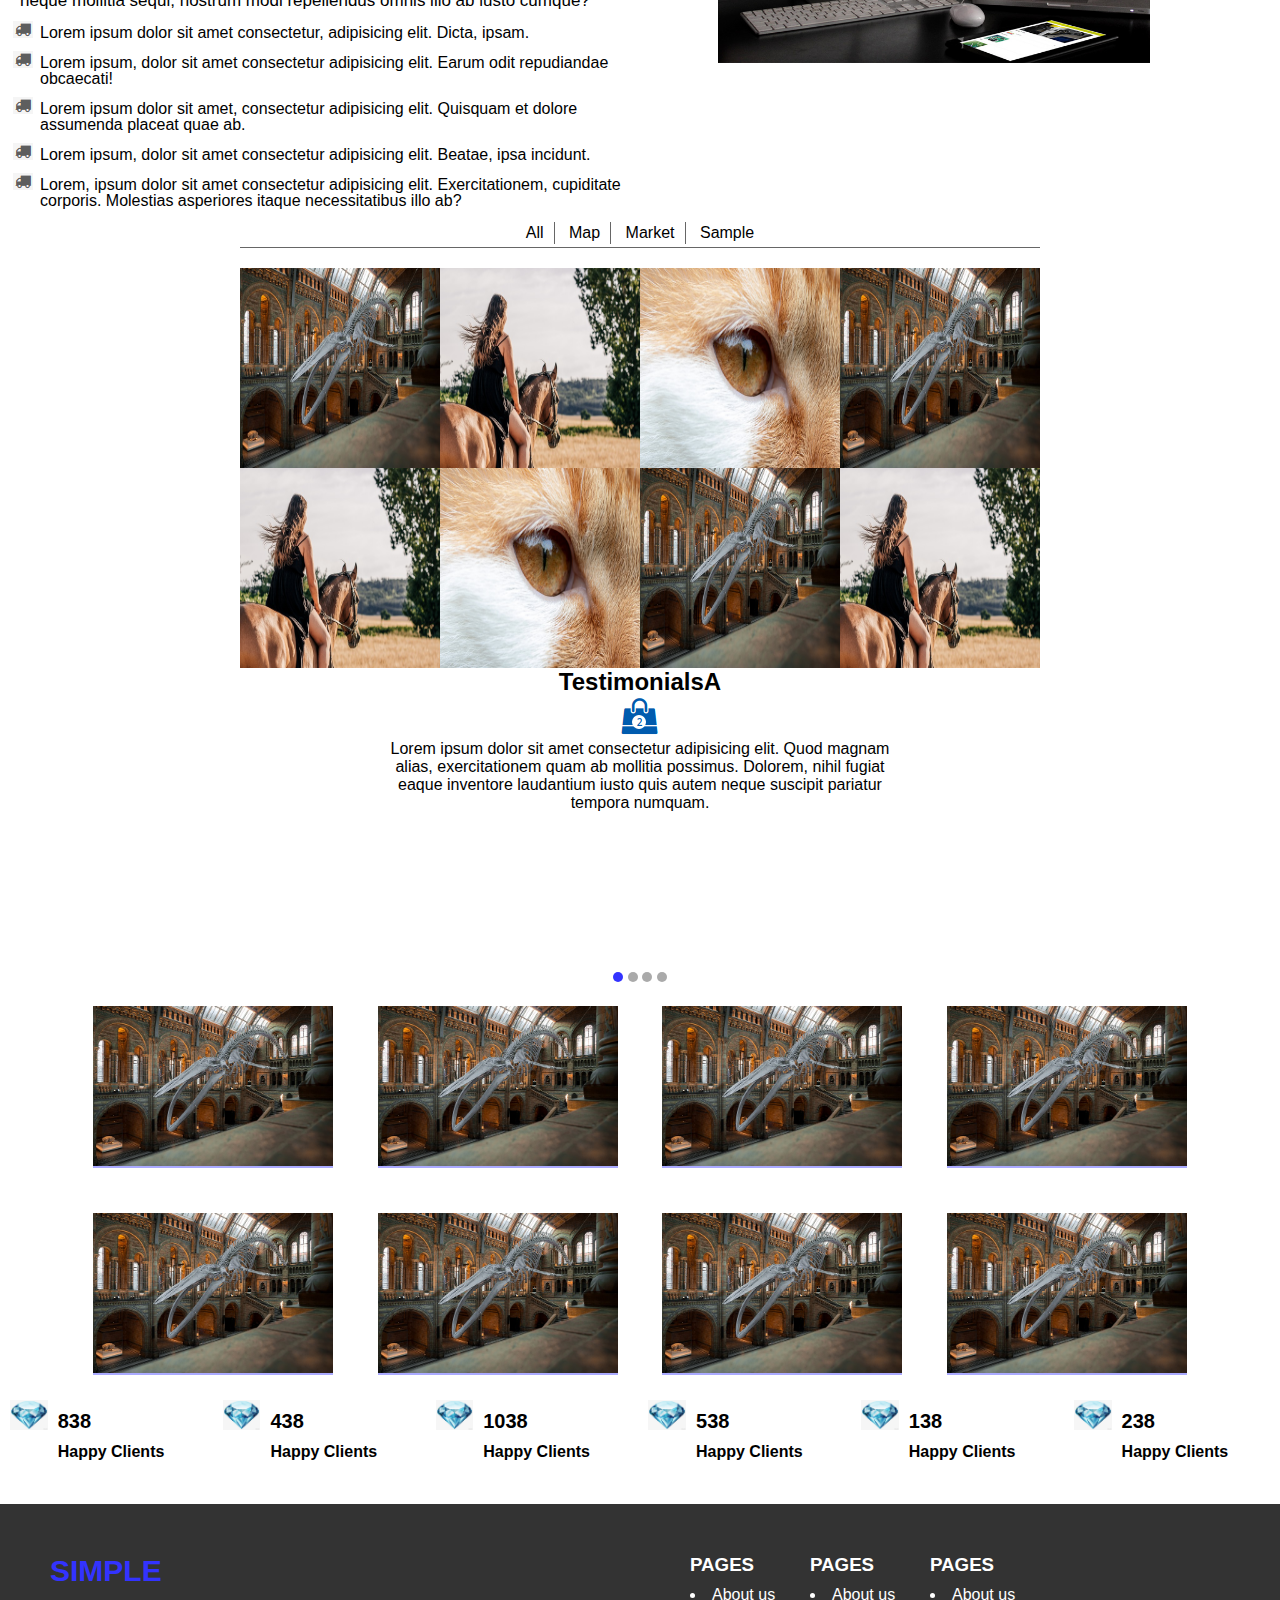
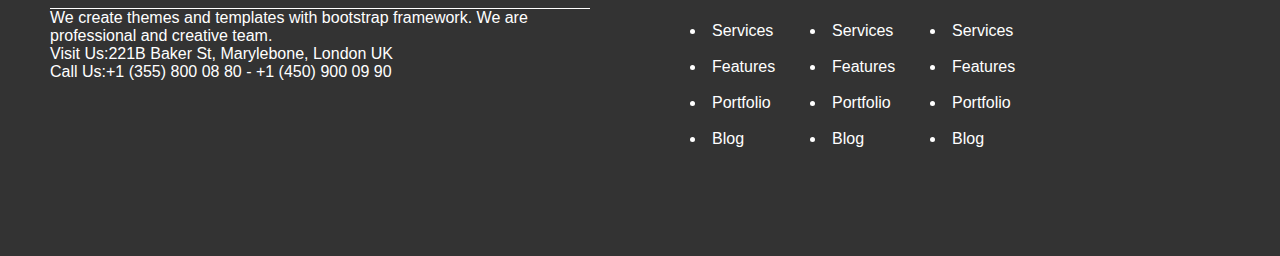
==== commit bb1edeaf: "New update and fix code bug" ====
--- a/index.html
+++ b/index.html
@@ -7,8 +7,11 @@
 
     <link rel="stylesheet" href="./css/mystyle.css" type="text/css">
     <link rel="stylesheet" href="./css/test2.css" type="text/css">
+    <link rel="stylesheet" href="./css/latesNews.css" type="text/css">
+    <link rel="stylesheet" href="./css/medium.css" type="text/css" media="(max-width:800px)">
     <script src="./js/mystyle.js" type="text/javascript"></script>
-    <script src="./js/test2.js"></script>
+    <script src="./js/test2.js" type="text/javascript"></script>
+    <script src="./js/item_number.js" type="text/javascript"></script>
     <title>Document</title>
 </head>
 <body>
@@ -90,6 +93,35 @@
             </div>
             <div class="clear"></div>
         </div>
+        <nav class="mobile">
+            <div>
+                <button type="botton">@</button>
+            <ul>
+                <li>
+                    <a href="#"><span class="angle">Home</span></a><span class="bar"></span>
+                    <ul>
+                        <li><a href="" herf="#"><span class="sub-angle">AAA</span></a></li>
+                        <li><a href="" herf="#"><span class="sub-angle">AAA</span></a></li>
+                        <li>
+                            <a href="" herf="#"><span class="sub-angle">AAA</span></a>
+                            <ul>
+                                <li><a href="" herf="#"><span class="sub-angle">AAA</span></a></li>
+                                <li><a href="" herf="#"><span class="sub-angle">AAA</span></a></li>
+                                <li><a href="" herf="#"><span class="sub-angle">AAA</span></a></li>
+                            </ul>
+                        </li>
+                    </ul>
+                </li>
+                <li><a href="#"><span class="angle">Pages</span></a><span class="bar"></span></li>
+                <li><a href="#"><span class="angle">Mega</span></a><span class="bar"></span></li>
+                <li><a href="#"><span class="angle">Shop</span></a><span class="bar"></span></li>
+                <li><a href="#"><span class="angle">Portfolio</span></a><span class="bar"></span></li>
+                <li><a href="#"><span class="angle">Blog</span></a><span class="bar"></span></li>
+                <li><a href="#"><span class="angle">Elements</span></a><span class="bar"></span></li>
+                <li><a href="#"><span class="angle">Contact</span></a><span class="bar"></span></li>
+            </ul>
+            </div>
+        </nav>
         <nav>
             <ul>
                 <li>
@@ -240,5 +272,114 @@
         <span></span>
         <span></span>
     </div>
+    <div class="LatestNews">
+        <div><img src="./image/a001.jpg" alt=""><div>14 Jan, 2016 Admin</div></div>
+        <div><img src="./image/a001.jpg" alt=""><div>14 Jan, 2016 Admin</div></div>
+        <div><img src="./image/a001.jpg" alt=""><div>14 Jan, 2016 Admin</div></div>
+        <div><img src="./image/a001.jpg" alt=""><div>14 Jan, 2016 Admin</div></div>
+        <div><img src="./image/a001.jpg" alt=""><div>14 Jan, 2016 Admin</div></div>
+        <div><img src="./image/a001.jpg" alt=""><div>14 Jan, 2016 Admin</div></div>
+        <div><img src="./image/a001.jpg" alt=""><div>14 Jan, 2016 Admin</div></div>
+        <div><img src="./image/a001.jpg" alt=""><div>14 Jan, 2016 Admin</div></div>
+    </div>
+    <div class="item_number">
+        <div class="item">
+            <div class="icon">
+                <img src="./image/di.png" alt="">
+            </div>
+            <div class="data">
+                <div class="number">800</div>
+                <div class="title">Happy Clients</div>
+            </div>
+        </div>
+        <div class="item">
+            <div class="icon">
+                <img src="./image/di.png" alt="">
+            </div>
+            <div class="data">
+                <div class="number">400</div>
+                <div class="title">Happy Clients</div>
+            </div>
+        </div>
+        <div class="item">
+            <div class="icon">
+                <img src="./image/di.png" alt="">
+            </div>
+            <div class="data">
+                <div class="number">1000</div>
+                <div class="title">Happy Clients</div>
+            </div>
+        </div>
+        <div class="item">
+            <div class="icon">
+                <img src="./image/di.png" alt="">
+            </div>
+            <div class="data">
+                <div class="number">500</div>
+                <div class="title">Happy Clients</div>
+            </div>
+        </div>
+        <div class="item">
+            <div class="icon">
+                <img src="./image/di.png" alt="">
+            </div>
+            <div class="data">
+                <div class="number">100</div>
+                <div class="title">Happy Clients</div>
+            </div>
+        </div>
+        <div class="item">
+            <div class="icon">
+                <img src="./image/di.png" alt="">
+            </div>
+            <div class="data">
+                <div class="number">200</div>
+                <div class="title">Happy Clients</div>
+            </div>
+        </div>
+    </div>
+    <img class="but_top" src="./image/button.png" alt="">
+    <footer>
+    <div class="contact">
+        <h3>SIMPLE</h3>
+        <p>We create themes and templates with bootstrap framework.
+            We are professional and creative team.</p>
+        <p><span>Visit Us:</span>221B Baker St, Marylebone, London UK</p>
+        <p><span>Call Us:</span>+1 (355) 800 08 80 - +1 (450) 900 09 90</p>
+    </div>
+    <div class="footer_nav">
+        <div class="footer_nav2">
+            <h3>PAGES</h3>
+            <ul>
+                <li><a href="">About us</a></li>
+                <li><a href="">Services</a></li>
+                <li><a href="">Features</a></li>
+                <li><a href="">Portfolio</a></li>
+                <li><a href="">Blog</a></li>
+            </ul>
+        </div>
+        <div class="footer_nav2">
+            <h3>PAGES</h3>
+            <ul>
+                <li><a href="">About us</a></li>
+                <li><a href="">Services</a></li>
+                <li><a href="">Features</a></li>
+                <li><a href="">Portfolio</a></li>
+                <li><a href="">Blog</a></li>
+            </ul>
+        </div>
+        <div class="footer_nav2">
+            <h3>PAGES</h3>
+            <ul>
+                <li><a href="">About us</a></li>
+                <li><a href="">Services</a></li>
+                <li><a href="">Features</a></li>
+                <li><a href="">Portfolio</a></li>
+                <li><a href="">Blog</a></li>
+            </ul>
+        </div>
+    </div>
+    <div class="clear"></div>
+    </footer>
 </body>
 </html>--- a/css/mystyle.css
+++ b/css/mystyle.css
@@ -1,6 +1,8 @@
 
 *{
     font-family: arial;
+    padding: 0;
+    margin: 0;
 }
 a{
     text-decoration: none;  /*移除超連結底線*/
@@ -125,6 +127,10 @@
 
 .clear{
     clear:both;
+}
+
+nav.mobile{
+    display: none;
 }
 
 nav{
@@ -345,8 +351,10 @@
     width: 15%;
 }
 
-.info .info2 .p1{
+.info .info2 .p1,
+.info .info2 .p2{
     font-size: 17px;
+    margin: 10px 0;
 }
 
 .info .info2 ul{
--- a/css/latesNews.css
+++ b/css/latesNews.css
@@ -0,0 +1,100 @@
+.LatestNews{
+    text-align: center;
+}
+.LatestNews>div{
+    display: inline-block;
+    width: 240px;
+    height: 160px;
+    margin: 20px;
+}
+.LatestNews>div>img{
+    width: 100%;
+    height: 100%;
+    position: relative;
+    top: 0;
+    transition: top 1s;
+    z-index: 1;
+}
+.LatestNews>div:hover img{
+    top: -26px;
+
+}
+.LatestNews>div>div{
+    position: relative;
+    top: -30px;
+    padding: 5px;
+    background: #aaaaff;
+}
+
+.item_number .item{
+    display: inline-block;
+    margin: 0 10px;
+    width: calc( (100% / 6) - 25px);
+    height:100px;
+}
+.item_number .item .icon{
+    float: left;
+    width:20%;
+    height:100%;
+}
+.item_number .item .icon>img{
+    width:100%;
+}
+.item_number .item .data{
+    float: right;
+    font-weight: bold;
+    padding: 0 0 0 10px;
+    text-align: left;
+    width:calc(80% - 10px);
+}
+.item_number .item .data .number{
+    font-size: 20px;
+    padding: 10px 0;
+}
+
+.but_top{
+    position: fixed;
+    right: 50px;
+    bottom: 50px;
+    cursor: pointer;
+    display: none;
+}
+
+footer{
+    padding: 50px 50px 100px 50px;
+    background: #333;
+    color: #fff;
+    margin: 0;
+}
+footer .contact{
+    float: left;
+    width: calc( 50% - 50px);
+}
+footer .contact h3{
+    font-size: 30px;
+    font-weight: bold;
+    color: #3333ff;
+    border-bottom: 1px solid #fff;
+    padding: 0 0 20px 0;
+}
+footer .footer_nav{
+    float: right;
+    width: 50%;
+}
+footer .footer_nav .footer_nav2{
+    float: left;
+    margin: 0 70px 0 50px;
+    width: calc(100% / 3 - 280px);
+}
+footer .footer_nav .footer_nav2 ul{
+    padding: 0;
+    margin: 0;
+    list-style: inside;
+}
+footer .footer_nav .footer_nav2 ul li{
+    width: 100px;
+    padding: 10px 0 8px 0;
+}
+footer .footer_nav .footer_nav2 ul li a{
+    color: #fff;
+}--- a/css/medium.css
+++ b/css/medium.css
@@ -0,0 +1,69 @@
+.box{
+    width: 400px;
+}
+.info .info2{
+    width: 100%;
+    margin: 50px 0;
+}
+.info .info3{
+    width: 100%;
+    margin: 50px 0;
+}
+.middle_info .logo{
+    float: none;
+    width: 100%;
+    text-align: center;
+}
+.middle_info .contact{
+    width: 100%;
+    float: 0;
+    text-align: center;
+}
+.middle_info .contact .box{
+    width: calc(100% / 3);
+}
+.middle_info .contact .box_last{
+    float: none;
+}
+nav{
+    display: none;
+    
+}
+
+nav.mobile{
+    display: block;
+}
+nav.mobile{
+    background: #fff;
+    padding: 10px 5px;
+    border-bottom: 1px solid #aaa;
+}
+nav.mobile>div button{
+    float: right;
+    background: #fff;
+    border: 0;
+    font-size: 40px;
+}
+
+nav.mobile>div ul{
+    display: none;
+    background: #fff;
+    list-style: none;
+}
+
+nav.mobile>div:hover>ul{
+    display: block;
+}
+
+nav.mobile>div:hover>ul>li{
+    padding: 10px 20px;
+    border-bottom: 1px solid #eee;
+}
+
+nav.mobile>div:hover>ul>li:hover>ul{
+    display: block;
+}
+
+nav.mobile>div:hover>ul>li:hover>ul>li{
+    padding: 10px 20px;
+}